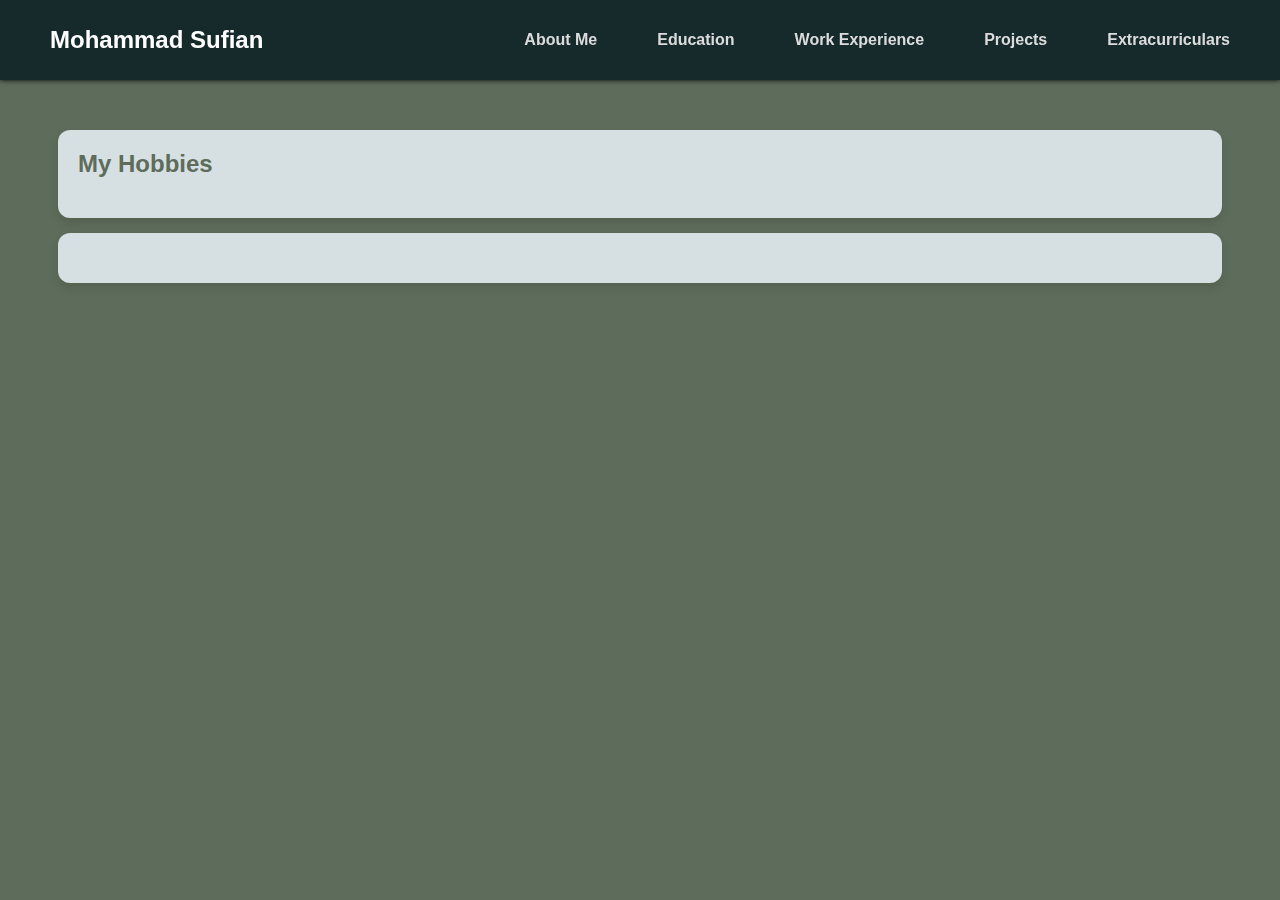
==== extracurriculars.html @ e6bc3985 "Add files via upload" ====
<!DOCTYPE html>
<html lang = "en">
    <head>
        <meta charset = "UTF-8">
        <meta name = "viewport" content = "width=device-width, initial-scale=1.0">
        <meta http-equiv = "X-UA-Compatible" content = "ie=edge">
        <title>My Extracurriculars</title>
        <link rel = "stylesheet" href = "./style.css">
        <link rel = "icon" type = "image/jpg" href = "./icon.jpg">
    </head>
    <body>
        <header>
            <nav class = "name-logo-flexbox">
                <ul>
                    <li><b style="font-size:24px">Mohammad Sufian</b></li>
                </ul>
            </nav>
            <nav class = "section-hyperlinks-flexbox">
                <ul>
                    <li><a href = "index.html">About Me</a></li>
                    <li><a href = "education.html">Education</a></li>
                    <li><a href = "work.html">Work Experience</a></li>
                    <li><a href = "projects.html">Projects</a></li>
                    <li><a href = "extracurriculars.html">Extracurriculars</a></li>
                </ul>
            </nav>
        </header>
        <main>
            <div class = "page-container">
                <div class = "page-container">
                    <div class = "generic-flexbox extracurriculars">
                        <h2 style = "color:#5e6c5b">My Hobbies</h2>
                        <ul>
                        </ul>
                    </div>
                    <div class = "generic-flexbox extracurriculars-image">
                        <img src = "" alt = "">
                    </div>
                </div>
            </div>
        </main>
        <script src = "index.js"></script>
    </body>
</html>
---- style.css ----
/* Navigation Bar */
header {
    position: fixed;
    top: 0;
    left: 0;
    right: 0;
    height: 80px;
    background-color: #162a2c;
    box-shadow: 0 0 5px 0 black;
    display: flex;
    align-items: center;
    justify-content: space-between;
    z-index: 1;
}
header * {
    display: flex;
}
header li {
    color: white;
    margin: 10px;
    margin-right: 50px;
}
header li a {
    color: rgb(220, 220, 220);
    text-decoration: none;
    font-weight: 900;
}
header li a:hover {
    /* filter: brightness(115%); */
    color: white;
}

/* Body */
body {
    height: auto;
    background-color: #5e6c5b;
    background-size: cover;
    font-family: sans-serif;
    margin-top: 80px;
    padding: 50px;
    color: #834333; /* cognac */
    font-weight: 900;
}

/* Page */
.page-container {
    display: flex;
    flex-direction: column;
    gap: 15px;
}

/* Self Introduction  */
.introduction-page-flexbox-container {
    display: flex;
    justify-content: space-between;
    align-items: flex-start;
    gap: 15px;
}
.self-introduction-flexbox {
    display: flex;
    flex-direction: column;
    justify-content: top;
    flex: 0.7;
    gap: 15px;
}
.self-introduction-flexbox-component {
    flex-wrap: wrap;
    padding: 0px 20px 5px 20px; /* top right bottom left */
    background-color: #d6e0e2;
    border-radius: 12px;
    box-shadow: 0 5px 10px rgba(0,0,0,0.1);
    min-width: 500px;
}

/* Portrait */
.portrait-flexbox {
    display: flex;
    justify-content: center;
    align-items: center;
    flex: 0.3;
    flex-wrap: wrap;
    border-radius: 12px;
    box-shadow: 0px 0px 0px 1px #d6e0e2;
}
.portrait-flexbox .portrait {
    margin: 20px 20px 20px 20px;
    width: 100%;
    min-width: 300px;
    height: auto;
    min-height: 300px;
    border-radius: 50%;
    box-shadow: 0 5px 10px rgba(0,0,0,0.25);
}
.portrait-flexbox-caption {
    display: flex;
    flex-direction: column;
    justify-content: center;
    align-items: center;
    flex-wrap: wrap;
    margin-bottom: 10px;
}
.portrait-flexbox-caption p {
    margin: 0px 20px 10px 20px;
    color: #d6e0e2;
    font-weight: 900;
    font-size: calc(0.9vw + 0.9vh);
}

/* Portfolio Buttons */
.portfolio-buttons-flexbox {
    display: flex;
    justify-content: center;
    align-items: center;
    gap: 15px;
    padding-bottom: 20px;
}
.button {
    color: white;
    border-radius: 12px;
    cursor: pointer;
    font-weight: bold;
    padding: 10px 10px;
    text-align: center;
    transition: 200ms;
    width: 30%;
    max-width: 300px;
    box-sizing: border-box;
    border: 0;
    font-size: 16px;
    user-select: none;
    -webkit-user-select: none;
    touch-action: manipulation;
    overflow:hidden
}
.button:hover, .button:focus {
    outline: 0;
    background: white;
    color: rgb(38, 40, 51);
    box-shadow: 0 0 0 2px rgba(0,0,0,.2), 0 3px 8px 0 rgba(0,0,0,.15);
}
.button:disabled {
    filter: saturate(0.2) opacity(0.5);
    -webkit-filter: saturate(0.2) opacity(0.5);
    cursor: not-allowed;
}
.GitHub {
    background-color:rgb(38, 40, 51);
}
.LinkedIn {
    background-color:rgb(11, 102, 191);
}
.LinkedIn:hover, .LinkedIn:focus {
    outline: 0;
    background: white;
    color: rgb(11, 102, 191);
    box-shadow: 0 0 0 2px rgba(0,0,0,.2), 0 3px 8px 0 rgba(0,0,0,.15);
}

/* My Stack */
.my-stack-flexbox-container {
    flex-wrap: wrap;
    padding: 0px 20px 15px 20px;
    border-radius: 12px;
    box-shadow: 0px 0px 0px 1px #d6e0e2;
    min-width: 855px;
}
.stack-title {
    padding: 5px 20px 20px 20px;
    display: flex;
    justify-content: center;
    align-items: center;
}
.my-stack-flexbox-container .stack-logos-flexbox {
    display: flex;
    justify-content: center;
    align-items: center;
    flex-wrap: wrap;
}
.my-stack-flexbox-container .stack-logos-flexbox i {
    padding: 0px 5px 20px 5px;
    font-size: max(8vw, 96px);
    /* filter: invert(1); */
    color: #d6e0e2;
}

/* .my-stack-flexbox-container .stack-logos-flexbox img {
    padding: 0px 5px 20px 5px;
    width: 8%;
    height: 8%;
    max-width: 128px;
    max-height: 128px;
} */

.generic-flexbox {
    display: flex;
    flex-direction: column;
    flex-wrap: wrap;
    padding: 0px 20px 20px 20px; /* top right bottom left */
    background-color: #d6e0e2;
    border-radius: 12px;
    box-shadow: 0 5px 10px rgba(0,0,0,0.1);
    min-width: 850px;
}
.resume-style-text-splitting {
    display: flex;
    justify-content: space-between;
}

/* Education */
.education {
    display: flex;
    flex-direction: column;
}
.education * > h3 {
    margin: 0;
    padding: 0;
}
.education  * > p {
    margin: 0;
    padding: 0;
}

/* Work */
.work {
    display: flex;
    flex-direction: column;
}
.work * > h3 {
    margin: 0;
    padding: 0;
    padding-bottom: 20px;
}
.work  * > p {
    margin: 0;
    padding: 0;
}

/* projects */
.projects {
    display: flex;
    flex-direction: column;
}
.projects > h3 {
    margin: 0;
    padding: 0;
}
.projects > ul {
    margin: 0;
    padding: 0px 20px 0px 40px;
    /* font-weight: 900; */
}

/* extracurriculars */
.extracurriculars {
    display: flex;
    flex-direction: column;
}
.extracurriculars > h3 {
    margin: 0;
    padding: 0;
}
.extracurriculars > ul {
    margin: 0;
    padding: 0px 20px 0px 40px;
    /* font-weight: 900; */
}

.generic-flexbox > img {
    width: 98%;
    border-radius: 12px;
    align-self: center;
    padding-top: 5px;
    padding-bottom: 5px;
}

.extracurriculars-image {
    padding-top: 20px;
}
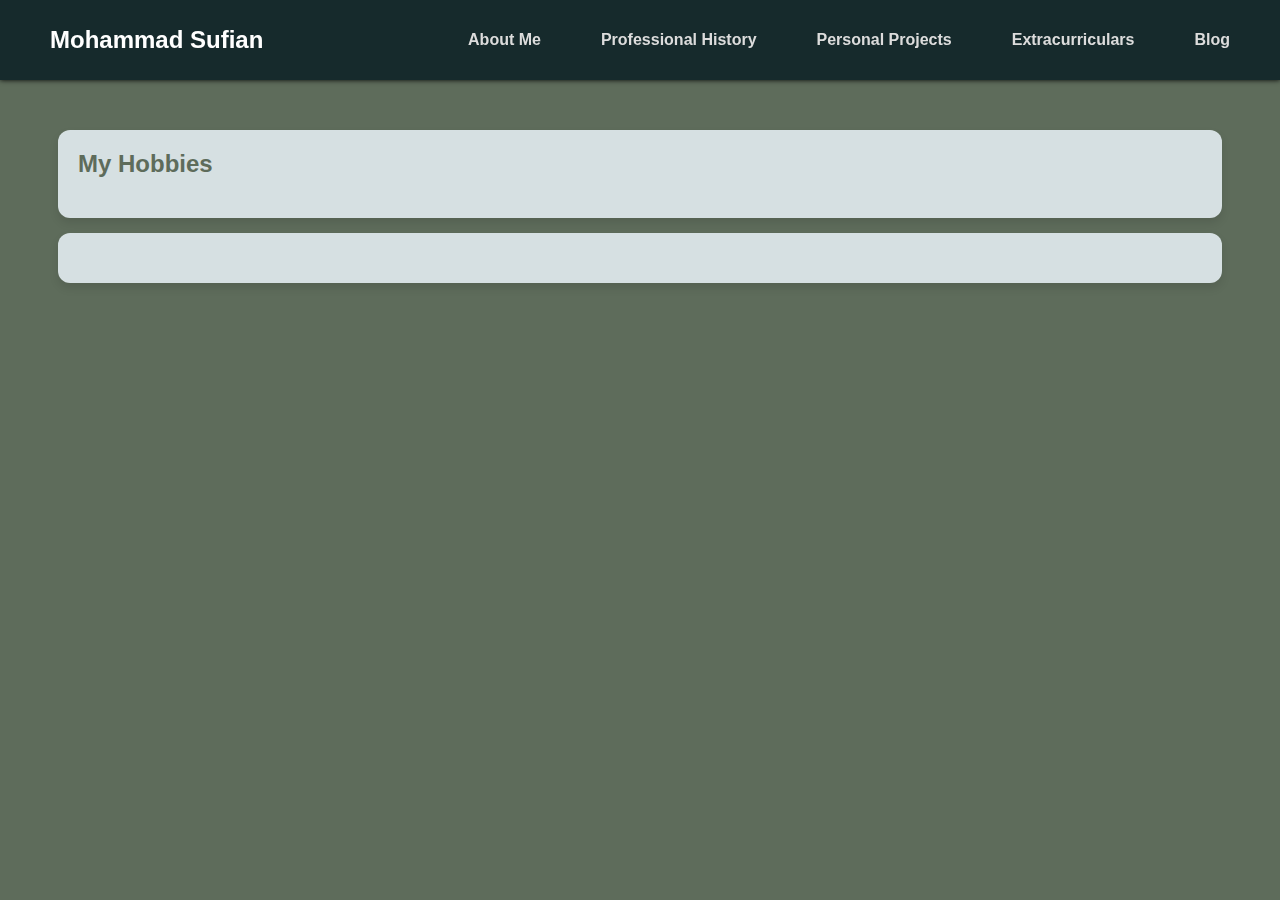
==== commit 5a9fc6d4: "Update design of experience section" ====
--- a/extracurriculars.html
+++ b/extracurriculars.html
@@ -17,11 +17,11 @@
             </nav>
             <nav class = "section-hyperlinks-flexbox">
                 <ul>
-                    <li><a href = "index.html">About Me</a></li>
-                    <li><a href = "education.html">Education</a></li>
-                    <li><a href = "work.html">Work Experience</a></li>
-                    <li><a href = "projects.html">Projects</a></li>
-                    <li><a href = "extracurriculars.html">Extracurriculars</a></li>
+                    <li><a href = "./index">About Me</a></li>
+                    <li><a href = "./history">Professional History</a></li>
+                    <li><a href = "./projects">Personal Projects</a></li>
+                    <li><a href = "./extracurriculars">Extracurriculars</a></li>
+                    <li><a href = "./blog">Blog</a></li>
                 </ul>
             </nav>
         </header>
--- a/style.css
+++ b/style.css
@@ -10,7 +10,7 @@
     display: flex;
     align-items: center;
     justify-content: space-between;
-    z-index: 1;
+    z-index: 2;
 }
 header * {
     display: flex;
@@ -30,7 +30,7 @@
     color: white;
 }
 
-/* Body */
+/* Body, cognac */
 body {
     height: auto;
     background-color: #5e6c5b;
@@ -38,7 +38,7 @@
     font-family: sans-serif;
     margin-top: 80px;
     padding: 50px;
-    color: #834333; /* cognac */
+    color: #A0522D; /* sienna */
     font-weight: 900;
 }
 
@@ -182,7 +182,6 @@
     /* filter: invert(1); */
     color: #d6e0e2;
 }
-
 /* .my-stack-flexbox-container .stack-logos-flexbox img {
     padding: 0px 5px 20px 5px;
     width: 8%;
@@ -191,51 +190,185 @@
     max-height: 128px;
 } */
 
-.generic-flexbox {
-    display: flex;
-    flex-direction: column;
-    flex-wrap: wrap;
-    padding: 0px 20px 20px 20px; /* top right bottom left */
-    background-color: #d6e0e2;
-    border-radius: 12px;
-    box-shadow: 0 5px 10px rgba(0,0,0,0.1);
-    min-width: 850px;
-}
-.resume-style-text-splitting {
-    display: flex;
-    justify-content: space-between;
-}
-
-/* Education */
-.education {
-    display: flex;
-    flex-direction: column;
-}
-.education * > h3 {
+/* Professional Experience */
+.generic-flexbox-history {
+    display: flex;
+    flex-direction: column;
+    flex-wrap: wrap;
+    border-radius: 12px;
+    box-shadow: 0px 0px 0px 1px #d6e0e2;
+    min-width: 855px;
+}
+.generic-flexbox-history > h1 {
+    display: flex;
+    justify-content: center;
+    padding-top: 5px;
+    padding-left: 20px;
+    padding-right: 20px;
+    color: #d6e0e2;
+}
+
+/* Timeline */
+.timeline > * {
+    box-sizing: border-box;
+}
+.timeline {
+    position: relative;
+    min-width: 855px;
+    margin: 0 auto;
+}
+.timeline::after {
+    content: '';
+    position: absolute;
+    width: 2px;
+    background-color: #d6e0e2;
+    top: 0;
+    bottom: 0;
+    left: 50%;
+}
+.container {
+    display: flex;
+    flex-direction: column;
+    padding: 10px 40px;
+    position: relative;
+    background-color: inherit;
+    width: 50%;
+}
+.container::after {
+    content: '';
+    position: absolute;
+    width: 15px;
+    height: 15px;
+    right: -9px;
+    background-color: #d6e0e2;
+    top: 15px;
+    border-radius: 50%;
+    z-index: 1;
+}
+.left {
+    left: 0;
+}
+.right {
+    left: 50%;
+}
+.right::after {
+    left: -6px;
+}
+.content {
+    padding: 10px 20px;
+    background-color: #d6e0e2;
+    position: relative;
+    border-radius: 12px;
+}
+.logo-left {
+    display: flex;
+    justify-content: flex-end;
+    margin-bottom: 20px;
+}
+.logo-right {
+    display: flex;
+    justify-content: flex-start;
+    margin-bottom: 20px;
+}
+.logo-left img {
+    width: 10%;
+    min-width: 50px;
+    height: auto;
+    border-radius: 12px;
+    box-shadow: 0 5px 10px rgba(0,0,0,0.25);
+}
+.logo-right img {
+    width: 10%;
+    min-width: 50px;
+    height: auto;
+    border-radius: 12px;
+    box-shadow: 0 5px 10px rgba(0,0,0,0.25);
+} 
+@media screen and (max-width: 600px) {
+    .timeline::after {
+        left: 31px;
+    }
+    .container {
+        width: 100%;
+        padding-left: 70px;
+        padding-right: 25px;
+    }
+    .container::before {
+        left: 60px;
+        border: medium solid white;
+        border-width: 10px 10px 10px 0;
+        border-color: transparent white transparent transparent;
+    }
+    .left::after, .right::after {
+        left: 15px;
+    }
+    .right {
+        left: 0%;
+    }
+}
+
+/* Photo Gallery */
+.gallery-layout > * {
     margin: 0;
     padding: 0;
-}
-.education  * > p {
-    margin: 0;
-    padding: 0;
-}
-
-/* Work */
-.work {
-    display: flex;
-    flex-direction: column;
-}
-.work * > h3 {
-    margin: 0;
-    padding: 0;
+    box-sizing: border-box;
+}
+.gallery-layout{
+    padding-top: 20px;
     padding-bottom: 20px;
-}
-.work  * > p {
-    margin: 0;
-    padding: 0;
-}
-
-/* projects */
+    border-radius: 12px;
+    justify-content: center;
+    display: grid;
+    grid-template-columns: 49% 49%;
+    grid-row: auto auto;
+    grid-column-gap: 3px;
+    grid-row-gap: 3px;
+    min-width: 855px;
+}
+.gallery {
+    background-color: #d6e0e2;
+    margin: 5px;
+    border: 1px solid #ccc;
+    float: left;
+    border-radius: 12px;
+}
+.gallery:hover {
+    border: 1px solid #777;
+}
+.gallery img {
+    width: 100%;
+    height: auto;
+    border-radius: 12px 12px 0 0;
+}
+.desc {
+    padding: 15px;
+    text-align: center;
+}
+
+/* Container for Sections */
+.generic-flexbox {
+    display: flex;
+    flex-direction: column;
+    flex-wrap: wrap;
+    padding: 0px 20px 20px 20px; /* top right bottom left */
+    background-color: #d6e0e2;
+    border-radius: 12px;
+    box-shadow: 0 5px 10px rgba(0,0,0,0.1);
+    min-width: 855px;
+}
+.resume-style-text-splitting {
+    display: flex;
+    justify-content: space-between;
+}
+.generic-flexbox > img {
+    width: 98%;
+    border-radius: 12px;
+    align-self: center;
+    padding-top: 5px;
+    padding-bottom: 5px;
+}
+
+/* Projects */
 .projects {
     display: flex;
     flex-direction: column;
@@ -250,7 +383,7 @@
     /* font-weight: 900; */
 }
 
-/* extracurriculars */
+/* Extracurriculars */
 .extracurriculars {
     display: flex;
     flex-direction: column;
@@ -264,15 +397,6 @@
     padding: 0px 20px 0px 40px;
     /* font-weight: 900; */
 }
-
-.generic-flexbox > img {
-    width: 98%;
-    border-radius: 12px;
-    align-self: center;
-    padding-top: 5px;
-    padding-bottom: 5px;
-}
-
 .extracurriculars-image {
     padding-top: 20px;
 }